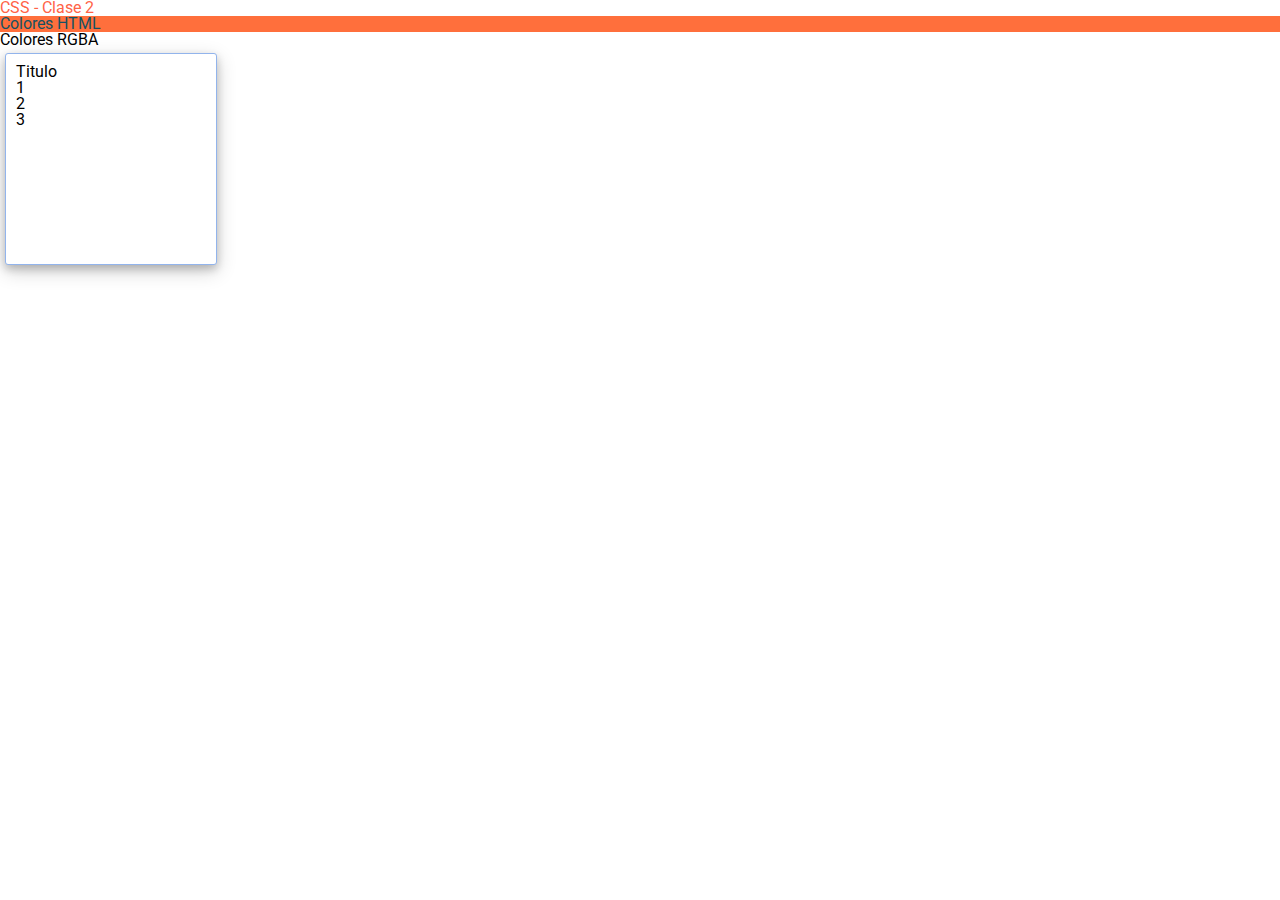
==== index.html @ 15f614c2 "Clase 2 CSS" ====
<!DOCTYPE html>
<html lang="en">
  <head>
    <meta charset="UTF-8" />
    <meta
      http-equiv="X-UA-Compatible"
      content="IE=edge"
    />
    <meta
      name="viewport"
      content="width=device-width, initial-scale=1.0"
    />
    <link
      rel="preconnect"
      href="https://fonts.googleapis.com"
    />
    <link
      rel="preconnect"
      href="https://fonts.gstatic.com"
      crossorigin
    />
    <link
      href="https://fonts.googleapis.com/css2?family=Roboto:wght@400;700&display=swap"
      rel="stylesheet"
    />
    <link
      rel="stylesheet"
      href="/css/index.css"
    />
    <title>Document</title>
  </head>
  <body>
    <h1>CSS - Clase 2</h1>
    <h2>Colores HTML</h2>
    <h3>Colores RGBA</h3>
    <article class="card">
      <h3>Titulo</h3>
      <ul>
        <li>1</li>
        <li>2</li>
        <li>3</li>
      </ul>
    </article>
  </body>
</html>
---- css/index.css ----
/* http://meyerweb.com/eric/tools/css/reset/ 
   v2.0 | 20110126
   License: none (public domain)
*/

html, body, div, span, applet, object, iframe,
h1, h2, h3, h4, h5, h6, p, blockquote, pre,
a, abbr, acronym, address, big, cite, code,
del, dfn, em, img, ins, kbd, q, s, samp,
small, strike, strong, sub, sup, tt, var,
b, u, i, center,
dl, dt, dd, ol, ul, li,
fieldset, form, label, legend,
table, caption, tbody, tfoot, thead, tr, th, td,
article, aside, canvas, details, embed, 
figure, figcaption, footer, header, hgroup, 
menu, nav, output, ruby, section, summary,
time, mark, audio, video {
	margin: 0;
	padding: 0;
	border: 0;
	font-size: 100%;
	font: inherit;
	vertical-align: baseline;
}
/* HTML5 display-role reset for older browsers */
article, aside, details, figcaption, figure, 
footer, header, hgroup, menu, nav, section {
	display: block;
}
body {
	line-height: 1;
}
ol, ul {
	list-style: none;
}
blockquote, q {
	quotes: none;
}
blockquote:before, blockquote:after,
q:before, q:after {
	content: '';
	content: none;
}
table {
	border-collapse: collapse;
	border-spacing: 0;
}

body {
	font-family: 'Roboto', 'Arial', sans-serif;
}

h1 {
	color:tomato;
}

h2 {
	color:#155263;
	background-color:#FF6F3C;
}

.card {
	border: 1px solid #92B4EC;
	border-radius: 3px;
	width: 190px;
	height: 190px;
	background-color: #FFFFFF;
	padding: 10px;
	margin: 5px;
	box-shadow:  0 4px 8px 0 rgba(0, 0, 0, 0.2), 0 6px 20px 0 rgba(0, 0, 0, 0.19);
}
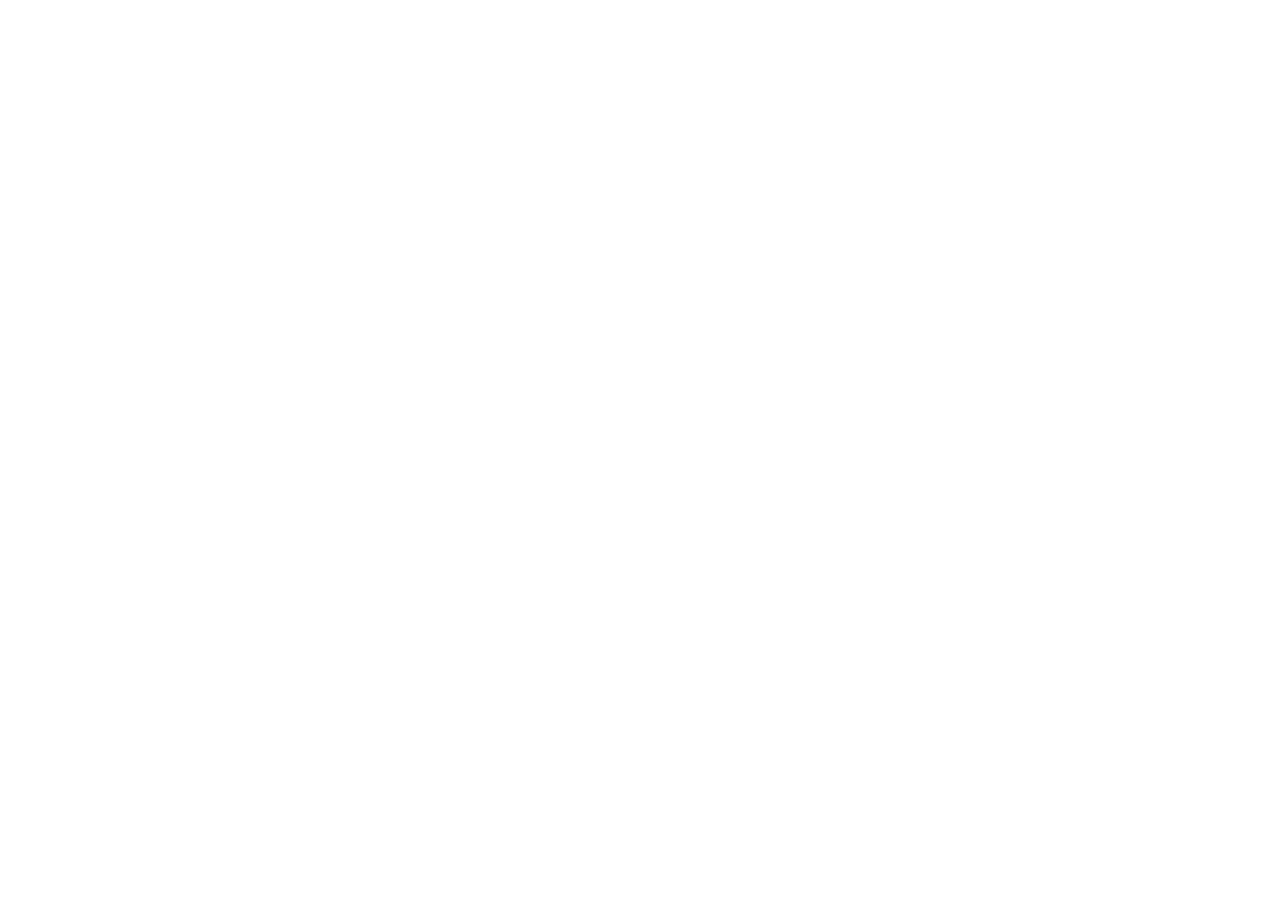
==== commit 154ad414: "Inicio de clase" ====
--- a/index.html
+++ b/index.html
@@ -29,17 +29,5 @@
     />
     <title>Document</title>
   </head>
-  <body>
-    <h1>CSS - Clase 2</h1>
-    <h2>Colores HTML</h2>
-    <h3>Colores RGBA</h3>
-    <article class="card">
-      <h3>Titulo</h3>
-      <ul>
-        <li>1</li>
-        <li>2</li>
-        <li>3</li>
-      </ul>
-    </article>
-  </body>
+  <body></body>
 </html>
--- a/css/index.css
+++ b/css/index.css
@@ -3,70 +3,131 @@
    License: none (public domain)
 */
 
-html, body, div, span, applet, object, iframe,
-h1, h2, h3, h4, h5, h6, p, blockquote, pre,
-a, abbr, acronym, address, big, cite, code,
-del, dfn, em, img, ins, kbd, q, s, samp,
-small, strike, strong, sub, sup, tt, var,
-b, u, i, center,
-dl, dt, dd, ol, ul, li,
-fieldset, form, label, legend,
-table, caption, tbody, tfoot, thead, tr, th, td,
-article, aside, canvas, details, embed, 
-figure, figcaption, footer, header, hgroup, 
-menu, nav, output, ruby, section, summary,
-time, mark, audio, video {
-	margin: 0;
-	padding: 0;
-	border: 0;
-	font-size: 100%;
-	font: inherit;
-	vertical-align: baseline;
+html,
+body,
+div,
+span,
+applet,
+object,
+iframe,
+h1,
+h2,
+h3,
+h4,
+h5,
+h6,
+p,
+blockquote,
+pre,
+a,
+abbr,
+acronym,
+address,
+big,
+cite,
+code,
+del,
+dfn,
+em,
+img,
+ins,
+kbd,
+q,
+s,
+samp,
+small,
+strike,
+strong,
+sub,
+sup,
+tt,
+var,
+b,
+u,
+i,
+center,
+dl,
+dt,
+dd,
+ol,
+ul,
+li,
+fieldset,
+form,
+label,
+legend,
+table,
+caption,
+tbody,
+tfoot,
+thead,
+tr,
+th,
+td,
+article,
+aside,
+canvas,
+details,
+embed,
+figure,
+figcaption,
+footer,
+header,
+hgroup,
+menu,
+nav,
+output,
+ruby,
+section,
+summary,
+time,
+mark,
+audio,
+video {
+  margin: 0;
+  padding: 0;
+  border: 0;
+  font-size: 100%;
+  font: inherit;
+  vertical-align: baseline;
 }
 /* HTML5 display-role reset for older browsers */
-article, aside, details, figcaption, figure, 
-footer, header, hgroup, menu, nav, section {
-	display: block;
+article,
+aside,
+details,
+figcaption,
+figure,
+footer,
+header,
+hgroup,
+menu,
+nav,
+section {
+  display: block;
 }
 body {
-	line-height: 1;
+  line-height: 1;
 }
-ol, ul {
-	list-style: none;
+ol,
+ul {
+  list-style: none;
 }
-blockquote, q {
-	quotes: none;
+blockquote,
+q {
+  quotes: none;
 }
-blockquote:before, blockquote:after,
-q:before, q:after {
-	content: '';
-	content: none;
+blockquote:before,
+blockquote:after,
+q:before,
+q:after {
+  content: '';
+  content: none;
 }
 table {
-	border-collapse: collapse;
-	border-spacing: 0;
+  border-collapse: collapse;
+  border-spacing: 0;
 }
 
 body {
-	font-family: 'Roboto', 'Arial', sans-serif;
+  font-family: 'Roboto', 'Arial', sans-serif;
 }
-
-h1 {
-	color:tomato;
-}
-
-h2 {
-	color:#155263;
-	background-color:#FF6F3C;
-}
-
-.card {
-	border: 1px solid #92B4EC;
-	border-radius: 3px;
-	width: 190px;
-	height: 190px;
-	background-color: #FFFFFF;
-	padding: 10px;
-	margin: 5px;
-	box-shadow:  0 4px 8px 0 rgba(0, 0, 0, 0.2), 0 6px 20px 0 rgba(0, 0, 0, 0.19);
-}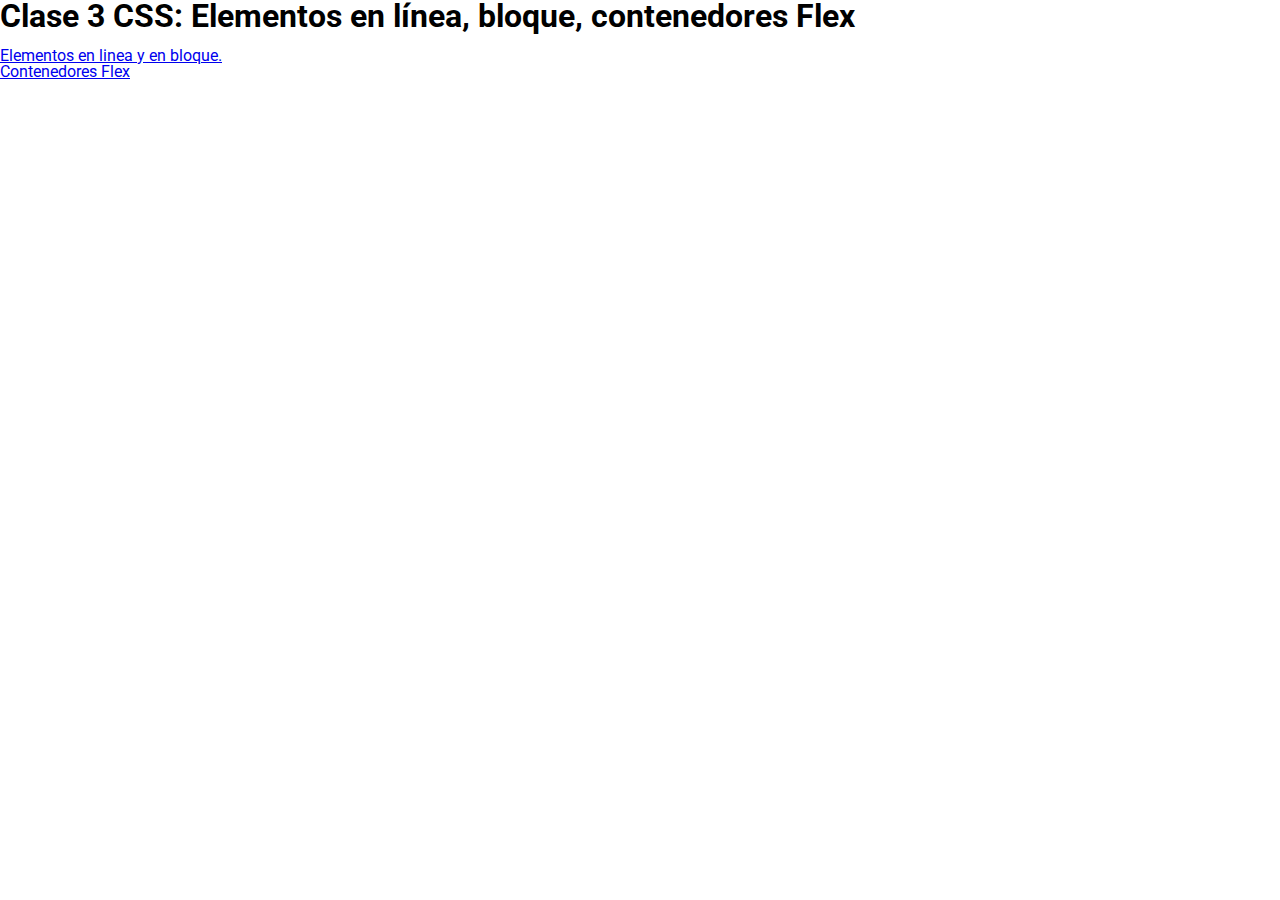
==== commit bede9cbc: "Fin de la clase 3" ====
--- a/index.html
+++ b/index.html
@@ -29,5 +29,23 @@
     />
     <title>Document</title>
   </head>
-  <body></body>
+  <body>
+    <h1>
+      Clase 3 CSS: Elementos en línea, bloque,
+      contenedores Flex
+    </h1>
+    <ul>
+      <li>
+        <a href="1.html"
+          >Elementos en linea y en bloque.</a
+        >
+      </li>
+      <li>
+        <a href="2.html">Contenedores Flex</a>
+      </li>
+      <li><a href=""></a></li>
+      <li><a href=""></a></li>
+      <li><a href=""></a></li>
+    </ul>
+  </body>
 </html>
--- a/css/index.css
+++ b/css/index.css
@@ -131,3 +131,56 @@
 body {
   font-family: 'Roboto', 'Arial', sans-serif;
 }
+
+h1 {
+  font-size: 2rem;
+  margin-bottom: 1rem;
+  font-weight: bold;
+}
+
+h2 {
+  font-size: 1.5rem;
+  margin-bottom: 1rem;
+  font-weight: bold;
+}
+
+h3 {
+  font-size: 1.25rem;
+  margin-bottom: 1rem;
+  font-weight: bold;
+}
+
+.comment {
+  margin-bottom: 1rem;
+  padding: 8px;
+}
+
+.display-block {
+  background-color: lightblue;
+  width: 100px;
+  height: 100px;
+  margin: 8px;
+  padding: 8px;
+}
+
+.card {
+  background-color: lightblue;
+  width: 100px;
+  height: 100px;
+  margin: 8px;
+  padding: 8px;
+}
+
+.card-container {
+  background-color: bisque;
+  margin: 8px;
+  padding: 8px;
+}
+
+.color-lightblue {
+  background-color: lightblue;
+}
+
+.color-lightcoral {
+  background-color: lightcoral;
+}
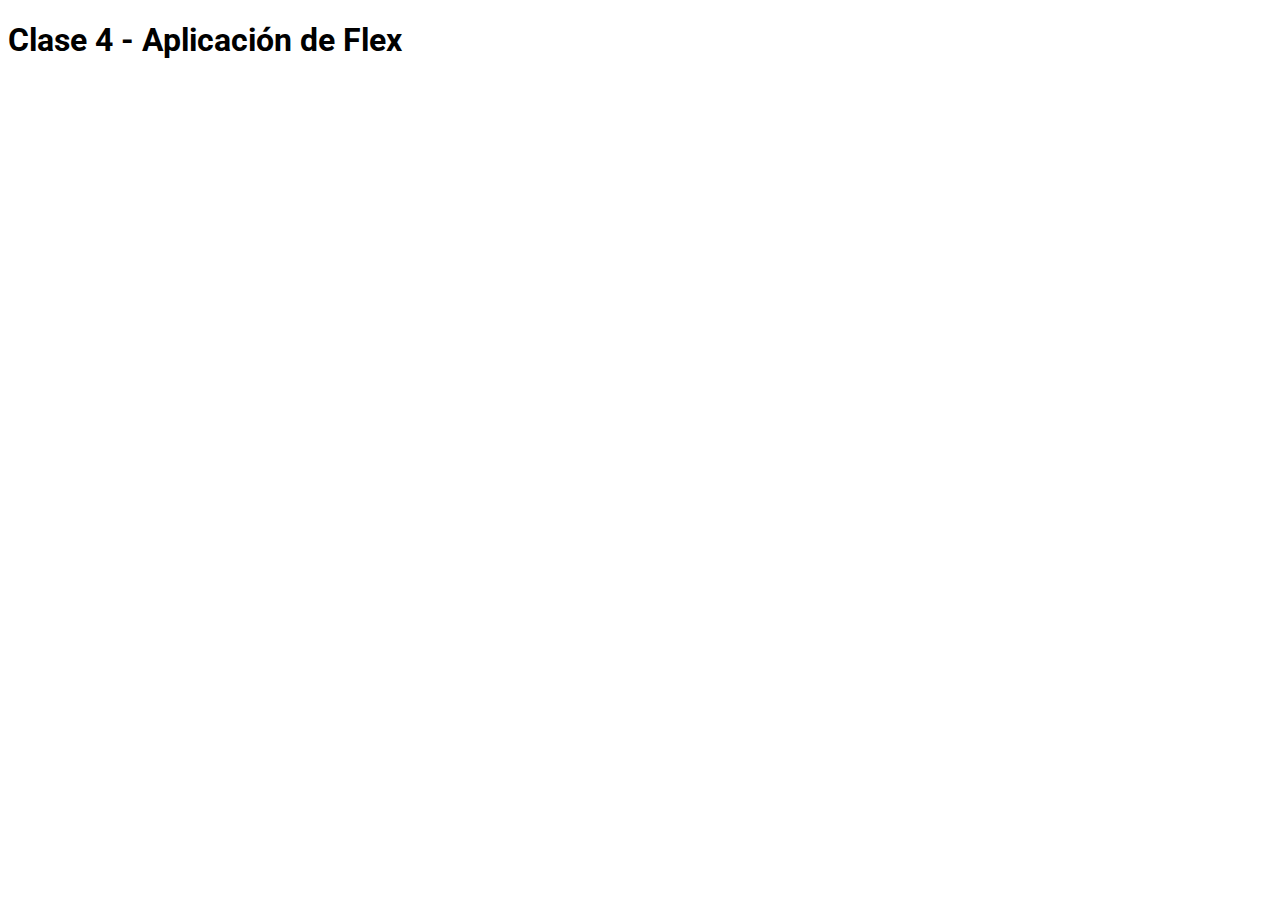
==== commit 22dc28b8: "Inicio de la clase" ====
--- a/index.html
+++ b/index.html
@@ -25,27 +25,15 @@
     />
     <link
       rel="stylesheet"
+      href="/css/styles.css"
+    />
+    <link
+      rel="stylesheet"
       href="/css/index.css"
     />
     <title>Document</title>
   </head>
   <body>
-    <h1>
-      Clase 3 CSS: Elementos en línea, bloque,
-      contenedores Flex
-    </h1>
-    <ul>
-      <li>
-        <a href="1.html"
-          >Elementos en linea y en bloque.</a
-        >
-      </li>
-      <li>
-        <a href="2.html">Contenedores Flex</a>
-      </li>
-      <li><a href=""></a></li>
-      <li><a href=""></a></li>
-      <li><a href=""></a></li>
-    </ul>
+    <h1>Clase 4 - Aplicación de Flex</h1>
   </body>
 </html>
--- a/css/index.css
+++ b/css/index.css
@@ -1,186 +1,3 @@
-/* http://meyerweb.com/eric/tools/css/reset/ 
-   v2.0 | 20110126
-   License: none (public domain)
-*/
-
-html,
-body,
-div,
-span,
-applet,
-object,
-iframe,
-h1,
-h2,
-h3,
-h4,
-h5,
-h6,
-p,
-blockquote,
-pre,
-a,
-abbr,
-acronym,
-address,
-big,
-cite,
-code,
-del,
-dfn,
-em,
-img,
-ins,
-kbd,
-q,
-s,
-samp,
-small,
-strike,
-strong,
-sub,
-sup,
-tt,
-var,
-b,
-u,
-i,
-center,
-dl,
-dt,
-dd,
-ol,
-ul,
-li,
-fieldset,
-form,
-label,
-legend,
-table,
-caption,
-tbody,
-tfoot,
-thead,
-tr,
-th,
-td,
-article,
-aside,
-canvas,
-details,
-embed,
-figure,
-figcaption,
-footer,
-header,
-hgroup,
-menu,
-nav,
-output,
-ruby,
-section,
-summary,
-time,
-mark,
-audio,
-video {
-  margin: 0;
-  padding: 0;
-  border: 0;
-  font-size: 100%;
-  font: inherit;
-  vertical-align: baseline;
-}
-/* HTML5 display-role reset for older browsers */
-article,
-aside,
-details,
-figcaption,
-figure,
-footer,
-header,
-hgroup,
-menu,
-nav,
-section {
-  display: block;
-}
-body {
-  line-height: 1;
-}
-ol,
-ul {
-  list-style: none;
-}
-blockquote,
-q {
-  quotes: none;
-}
-blockquote:before,
-blockquote:after,
-q:before,
-q:after {
-  content: '';
-  content: none;
-}
-table {
-  border-collapse: collapse;
-  border-spacing: 0;
-}
-
 body {
   font-family: 'Roboto', 'Arial', sans-serif;
 }
-
-h1 {
-  font-size: 2rem;
-  margin-bottom: 1rem;
-  font-weight: bold;
-}
-
-h2 {
-  font-size: 1.5rem;
-  margin-bottom: 1rem;
-  font-weight: bold;
-}
-
-h3 {
-  font-size: 1.25rem;
-  margin-bottom: 1rem;
-  font-weight: bold;
-}
-
-.comment {
-  margin-bottom: 1rem;
-  padding: 8px;
-}
-
-.display-block {
-  background-color: lightblue;
-  width: 100px;
-  height: 100px;
-  margin: 8px;
-  padding: 8px;
-}
-
-.card {
-  background-color: lightblue;
-  width: 100px;
-  height: 100px;
-  margin: 8px;
-  padding: 8px;
-}
-
-.card-container {
-  background-color: bisque;
-  margin: 8px;
-  padding: 8px;
-}
-
-.color-lightblue {
-  background-color: lightblue;
-}
-
-.color-lightcoral {
-  background-color: lightcoral;
-}
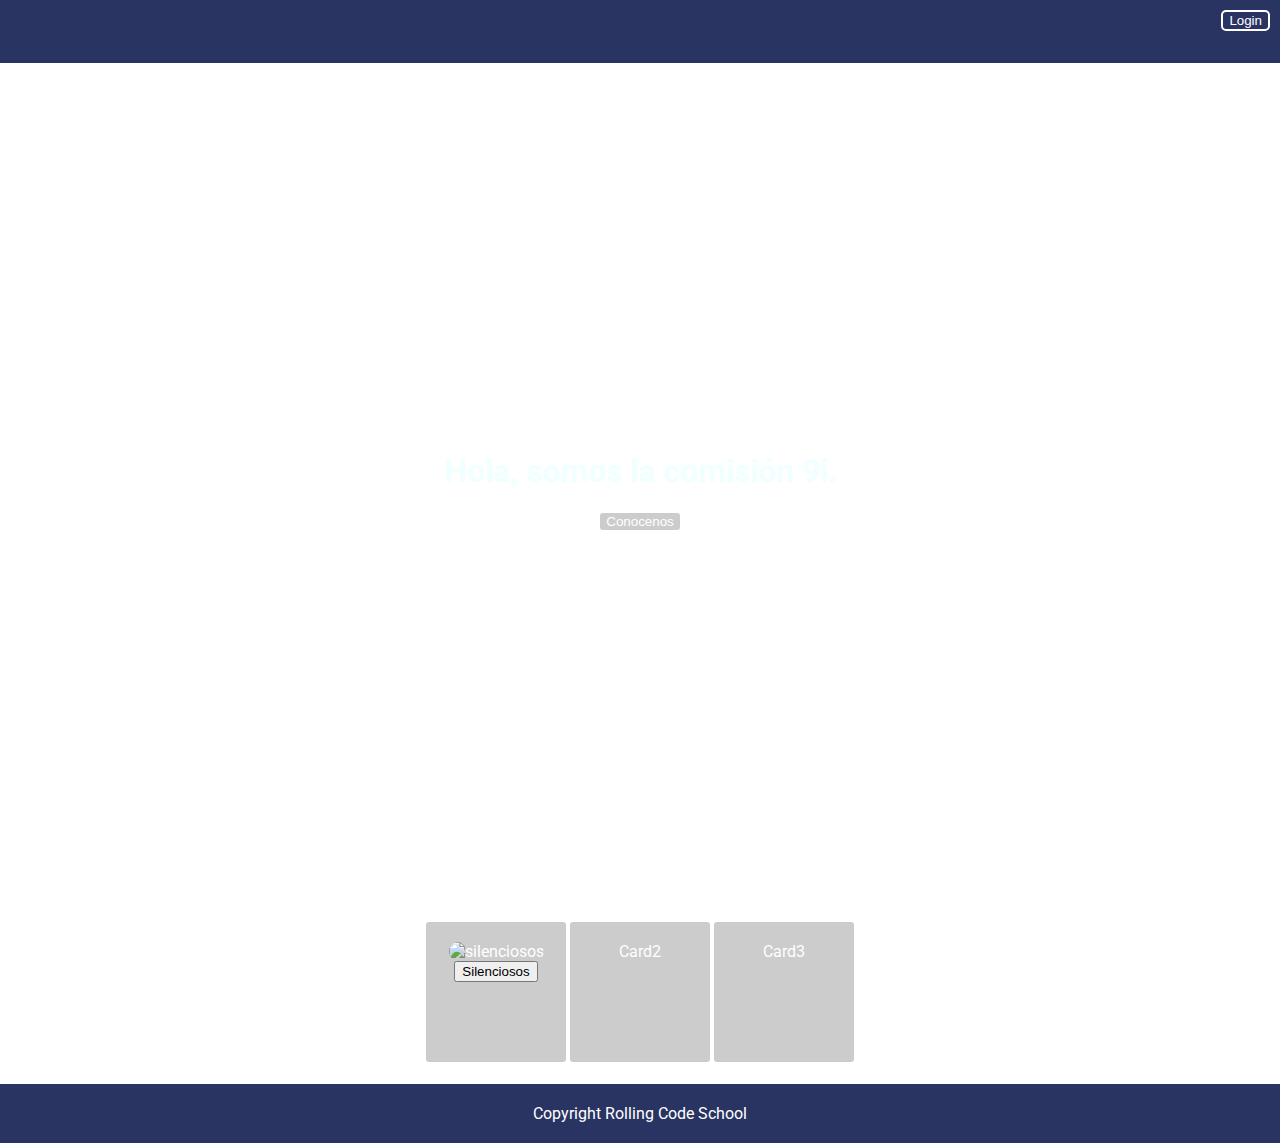
==== commit 71b10c53: "Final de la clase" ====
--- a/index.html
+++ b/index.html
@@ -31,9 +31,53 @@
       rel="stylesheet"
       href="/css/index.css"
     />
+    <script
+      src="https://kit.fontawesome.com/405d5358c0.js"
+      crossorigin="anonymous"
+    ></script>
     <title>Document</title>
   </head>
   <body>
-    <h1>Clase 4 - Aplicación de Flex</h1>
+    <header>
+      <nav>
+        <div class="nav-section nav-logo">
+          <i class="fa-solid fa-plane"></i>
+        </div>
+        <div class="nav-section nav-spacer"></div>
+        <div class="nav-section nav-btn">
+          <button class="login-btn">
+            Login
+            <i
+              class="fa-solid fa-arrow-right-to-bracket"
+            ></i>
+          </button>
+        </div>
+      </nav>
+      <div class="hero-container">
+        <div class="hero-content">
+          <h1>Hola, somos la comisión 9i.</h1>
+          <button class="conocenos-btn">
+            Conocenos
+          </button>
+        </div>
+      </div>
+    </header>
+    <main>
+      <section>
+        <article>
+          <div>
+            <img
+              src="https://tn.com.ar/resizer/hEyIdX1gM3F5N2xT09PMYZ6zbOM=/767x0/smart/filters:quality(60)/cloudfront-us-east-1.images.arcpublishing.com/artear/T3IHWTMHGFAULAWV7XSJ3GK6MA.jpg"
+              alt="silenciosos"
+              width="60px"
+            />
+            <button>Silenciosos</button>
+          </div>
+        </article>
+        <article>Card2</article>
+        <article>Card3</article>
+      </section>
+    </main>
+    <footer>Copyright Rolling Code School</footer>
   </body>
 </html>
--- a/css/index.css
+++ b/css/index.css
@@ -1,3 +1,92 @@
 body {
   font-family: 'Roboto', 'Arial', sans-serif;
+  margin: 0;
+  display: flex;
+  flex-direction: column;
+  min-height: 100vh;
 }
+
+nav {
+  display: flex;
+  width: 100%;
+  background-color: #293462;
+  color: white;
+  height: 7vh;
+}
+
+.nav-spacer {
+  flex-grow: 10;
+}
+
+.nav-section {
+  padding: 10px;
+}
+
+.hero-container {
+  display: flex;
+  align-items: center;
+  justify-content: center;
+  width: 100%;
+  height: 93vh;
+  background-image: url(https://wallpapercave.com/wp/wp2471697.jpg);
+  background-position: center;
+  background-size: cover;
+}
+
+.hero-content {
+  display: flex;
+  flex-direction: column;
+  justify-content: center;
+  align-items: center;
+}
+h1 {
+  text-align: center;
+  color: azure;
+}
+
+.login-btn {
+  background-color: #293462;
+  color: white;
+  border: 2px solid white;
+  border-radius: 5px;
+  cursor: pointer;
+}
+
+.conocenos-btn {
+  background-color: rgba(0, 0, 0, 0.2);
+  color: white;
+  border: 2px solid white;
+  border-radius: 5px;
+  cursor: pointer;
+}
+
+section {
+  display: flex;
+  flex-wrap: wrap;
+  justify-content: center;
+  align-items: center;
+  padding: 20px;
+}
+
+article {
+  background-color: rgba(0, 0, 0, 0.2);
+  color: white;
+  border: 2px solid white;
+  border-radius: 5px;
+  padding: 20px;
+  width: 100px;
+  height: 100px;
+  text-align: center;
+}
+
+article img {
+  border-radius: 30px;
+}
+
+footer {
+  background-color: #293462;
+  color: white;
+  padding: 20px;
+  text-align: center;
+  margin-top: auto;
+}
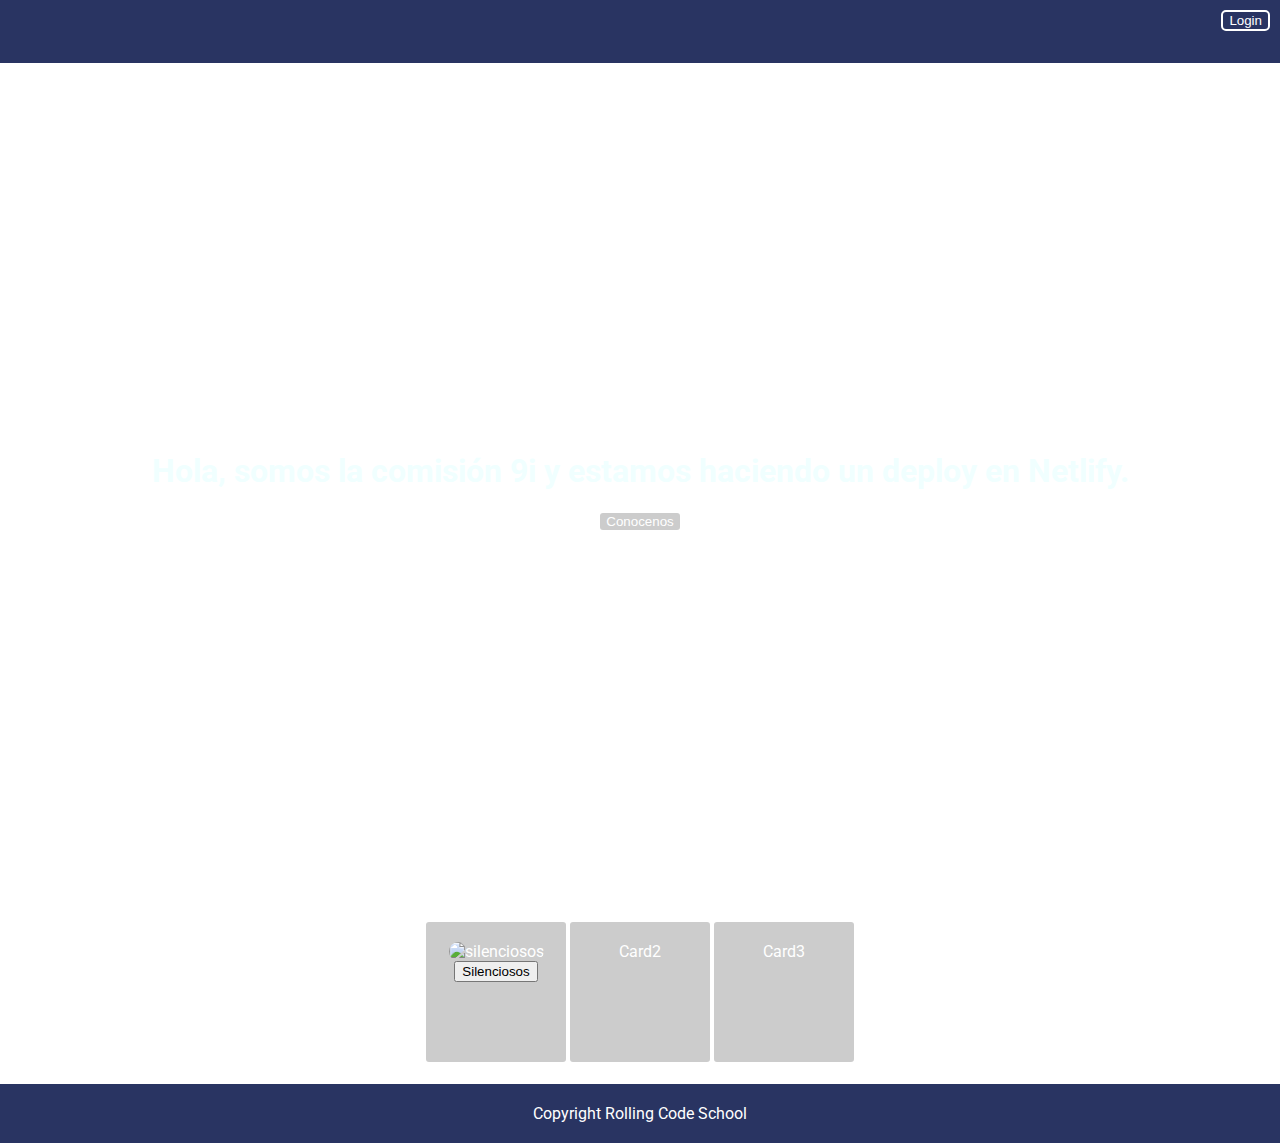
==== commit 2447d3ff: "Cambioi" ====
--- a/index.html
+++ b/index.html
@@ -55,7 +55,10 @@
       </nav>
       <div class="hero-container">
         <div class="hero-content">
-          <h1>Hola, somos la comisión 9i.</h1>
+          <h1>
+            Hola, somos la comisión 9i y estamos
+            haciendo un deploy en Netlify.
+          </h1>
           <button class="conocenos-btn">
             Conocenos
           </button>
